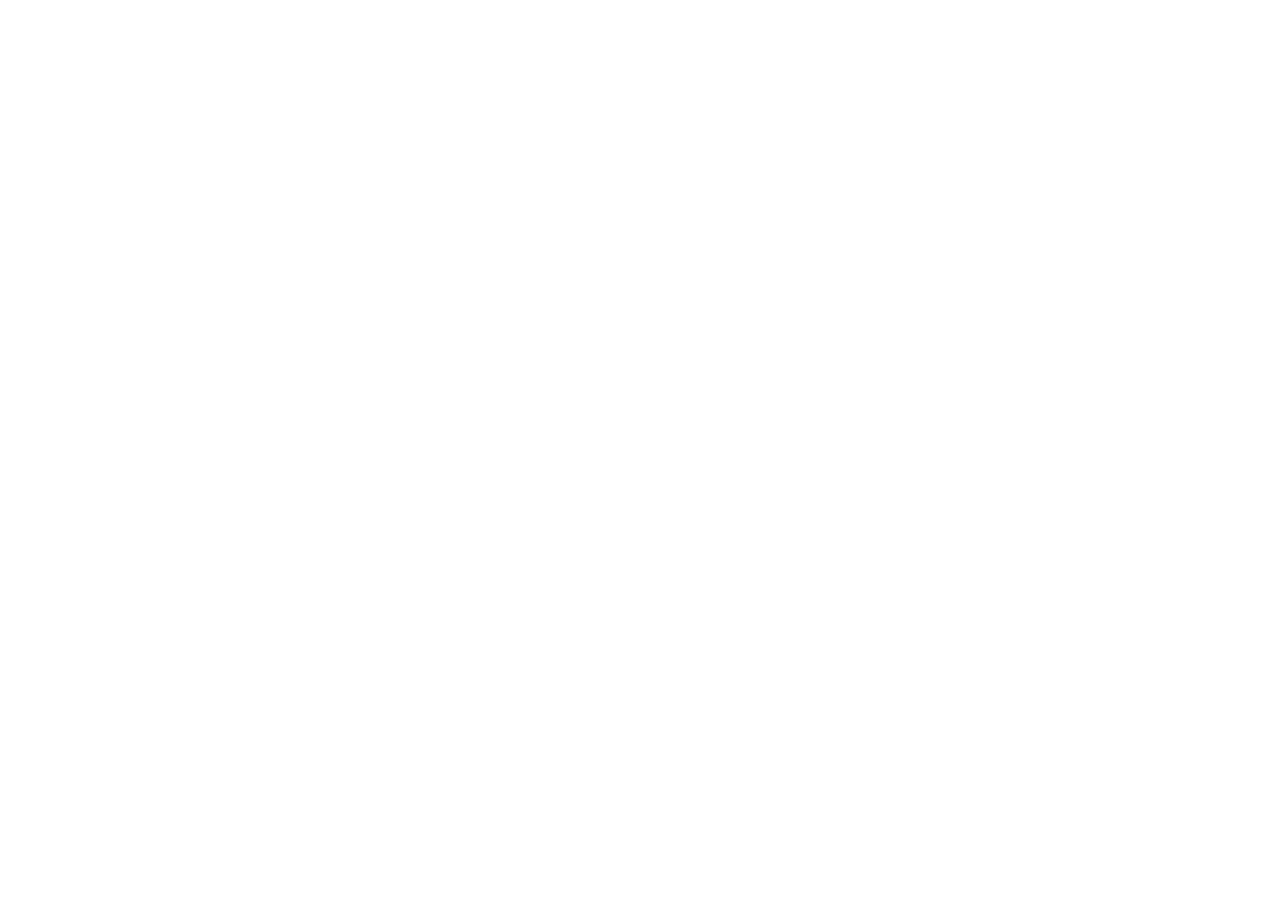
==== aaa.html @ 88f21071 "created aaa.html" ====
<!DOCTYPE html>
<html lang="en">
<head>
    <meta charset="UTF-8">
    <meta http-equiv="X-UA-Compatible" content="IE=edge">
    <meta name="viewport" content="width=device-width, initial-scale=1.0">
    <title>Document</title>
</head>
<body>
    
</body>
</html>
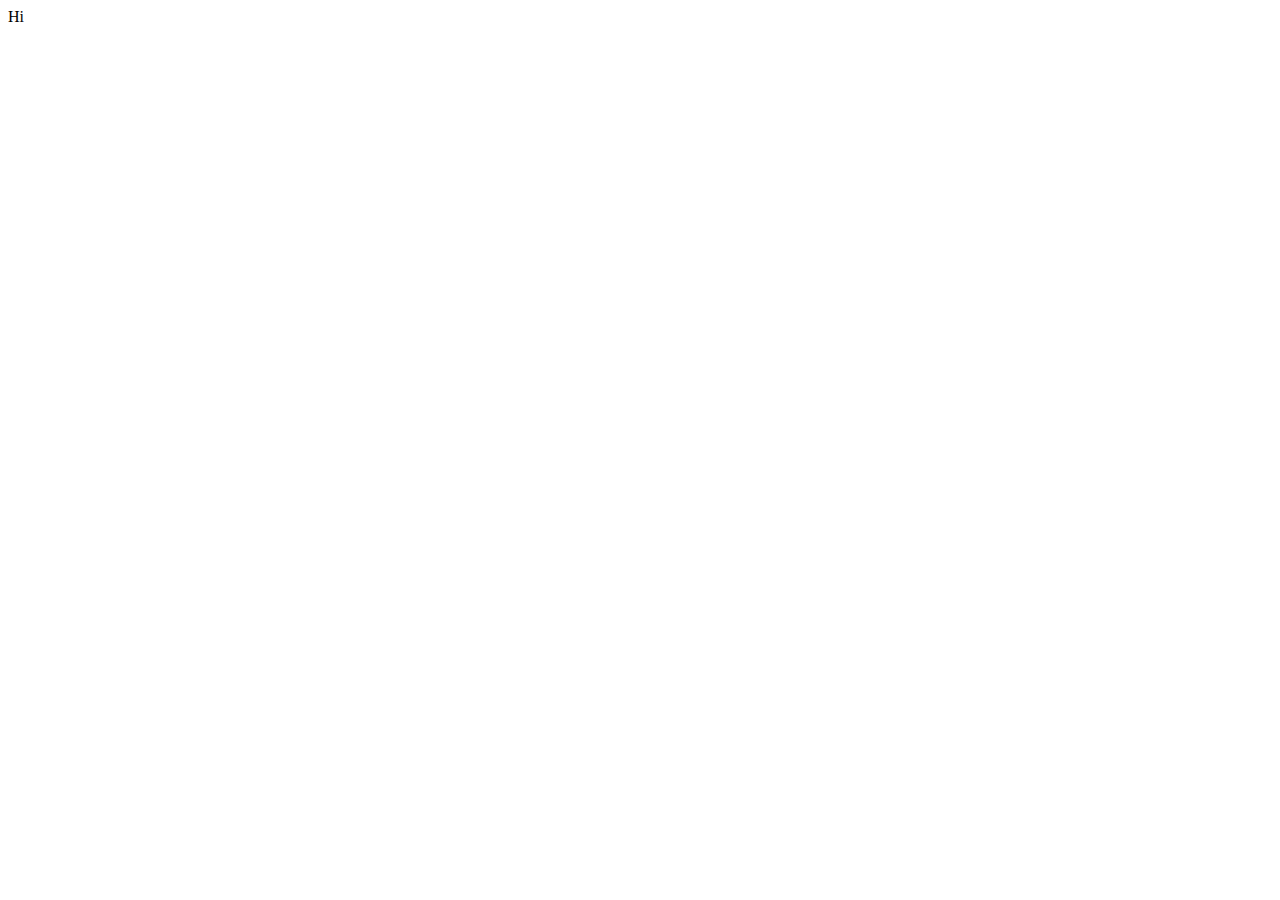
==== commit 6ae32399: "created header hi" ====
--- a/aaa.html
+++ b/aaa.html
@@ -7,6 +7,6 @@
     <title>Document</title>
 </head>
 <body>
-    
+    <headerr> Hi</header>
 </body>
 </html>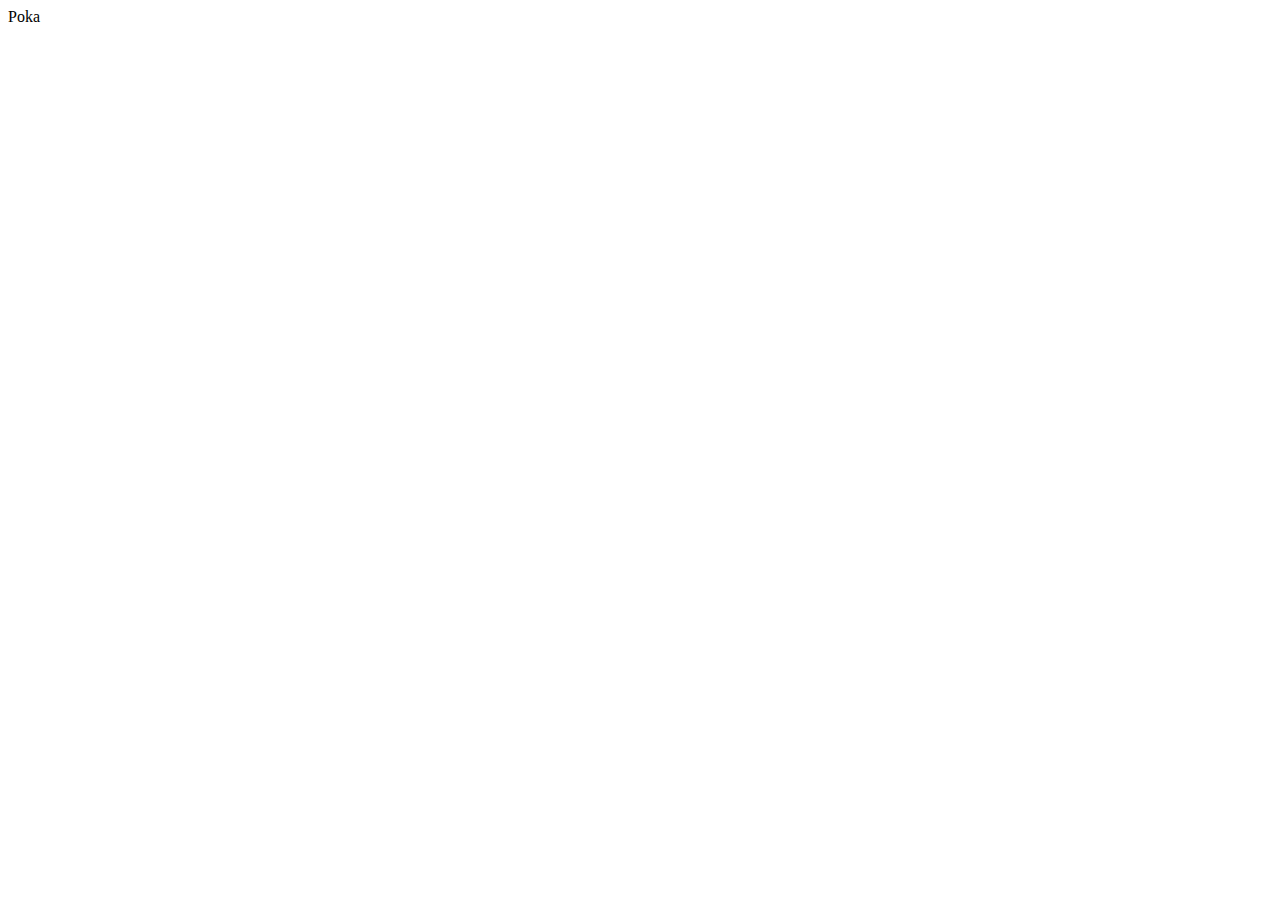
==== commit e1a9194f: "created footer" ====
--- a/aaa.html
+++ b/aaa.html
@@ -7,6 +7,6 @@
     <title>Document</title>
 </head>
 <body>
-    <headerr> Hi</header>
+    <footer> Poka</footer>
 </body>
 </html>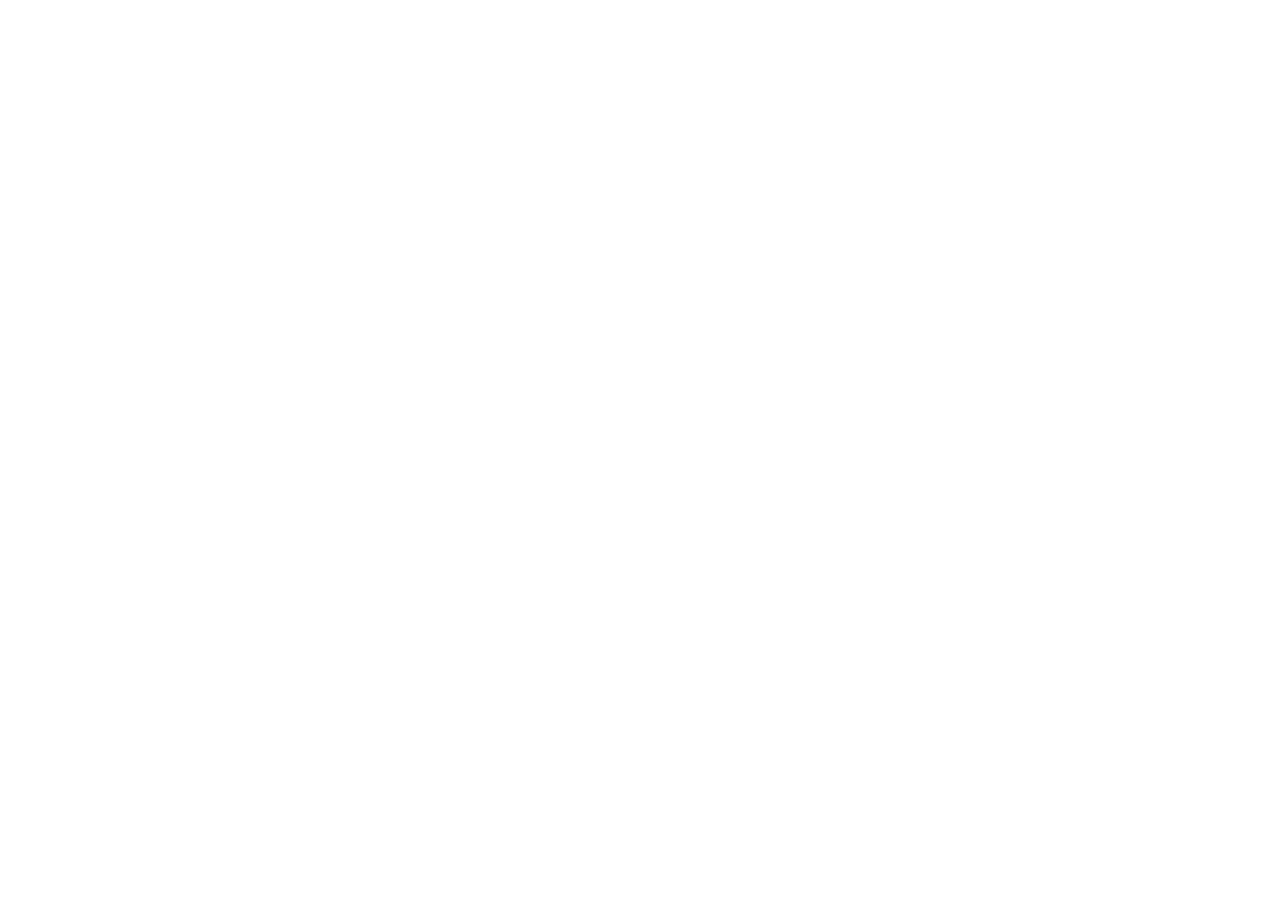
==== commit 69c6681e: "clean" ====
--- a/aaa.html
+++ b/aaa.html
@@ -7,6 +7,6 @@
     <title>Document</title>
 </head>
 <body>
-    <footer> Poka</footer>
+
 </body>
 </html>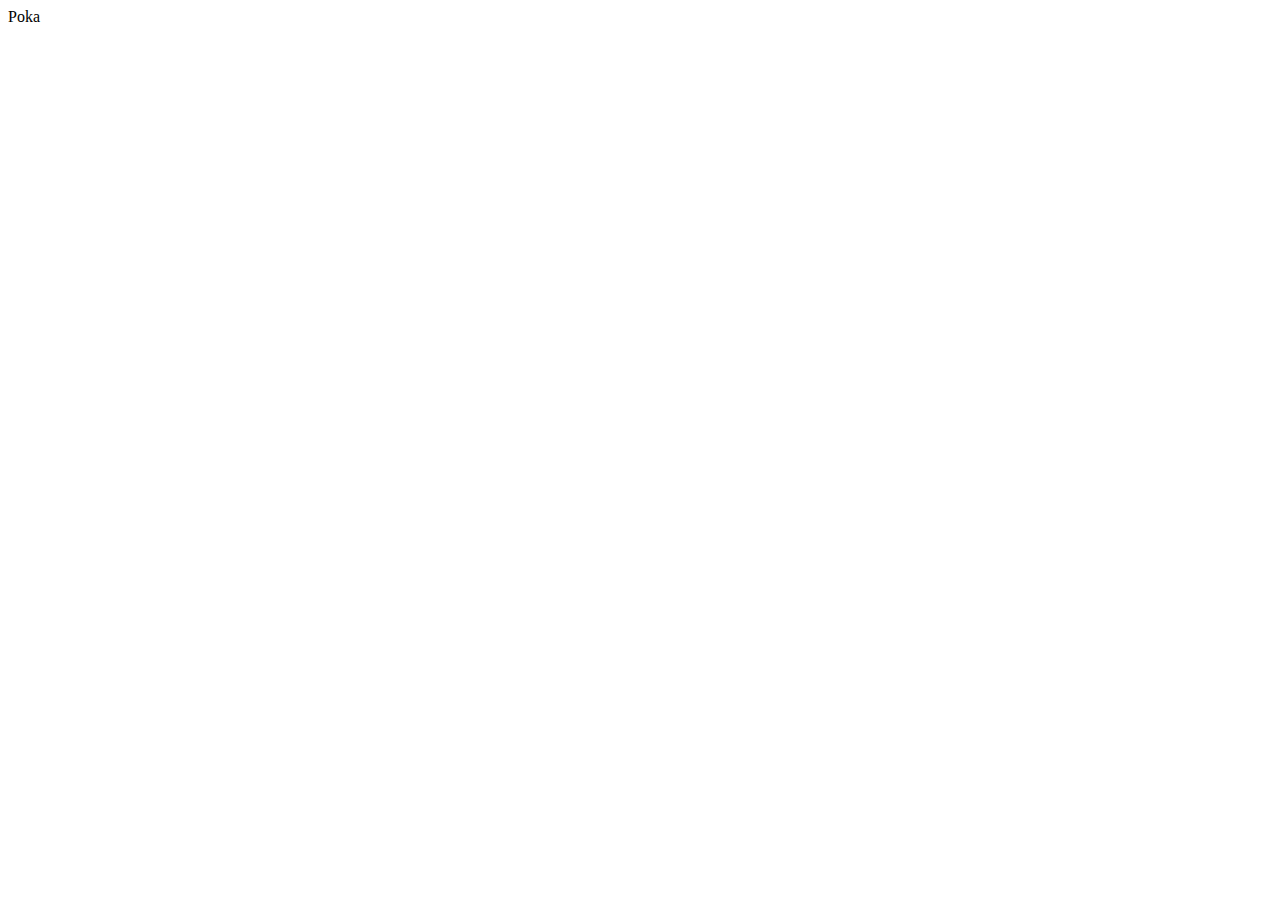
==== commit cbee7cd8: "created footer" ====
--- a/aaa.html
+++ b/aaa.html
@@ -7,6 +7,6 @@
     <title>Document</title>
 </head>
 <body>
-
+    <footer>Poka</footer>
 </body>
 </html>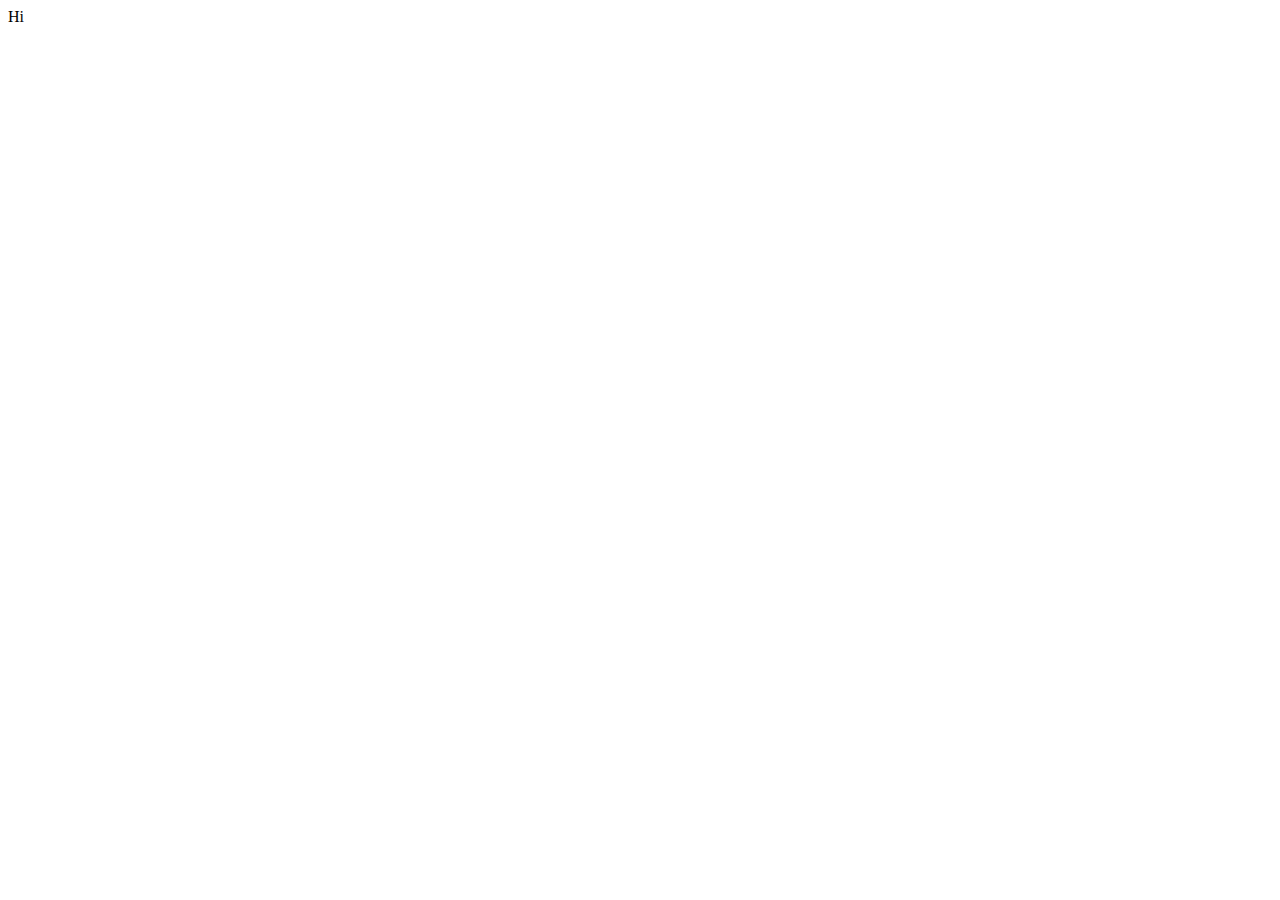
==== commit 0b646929: "resolve conflict" ====
--- a/aaa.html
+++ b/aaa.html
@@ -7,6 +7,6 @@
     <title>Document</title>
 </head>
 <body>
-    <footer>Poka</footer>
+    <header> Hi</header>
 </body>
 </html>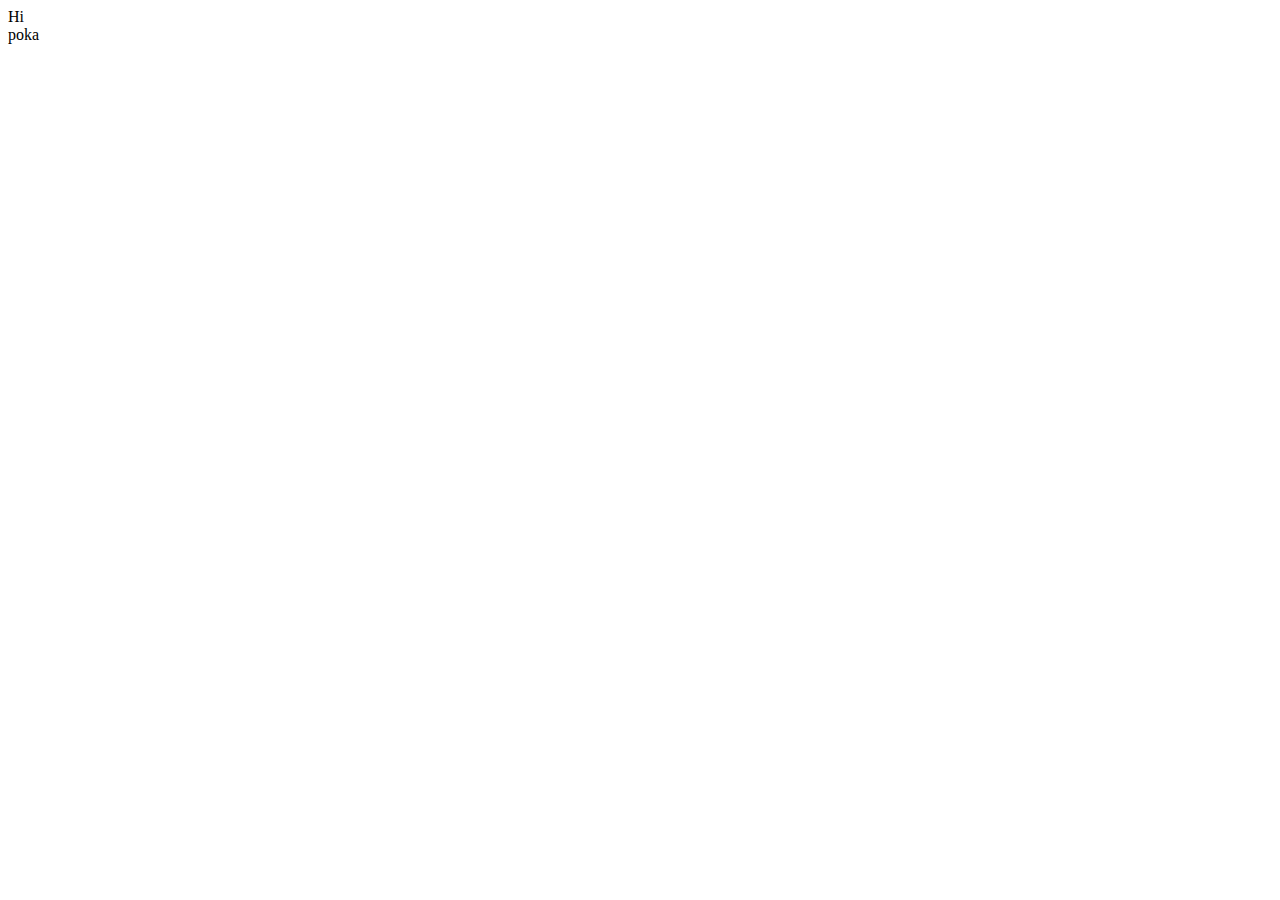
==== commit 30354bc3: "i want to merge second-dev" ====
--- a/aaa.html
+++ b/aaa.html
@@ -8,5 +8,6 @@
 </head>
 <body>
     <header> Hi</header>
+    <footer>poka</footer>
 </body>
 </html>